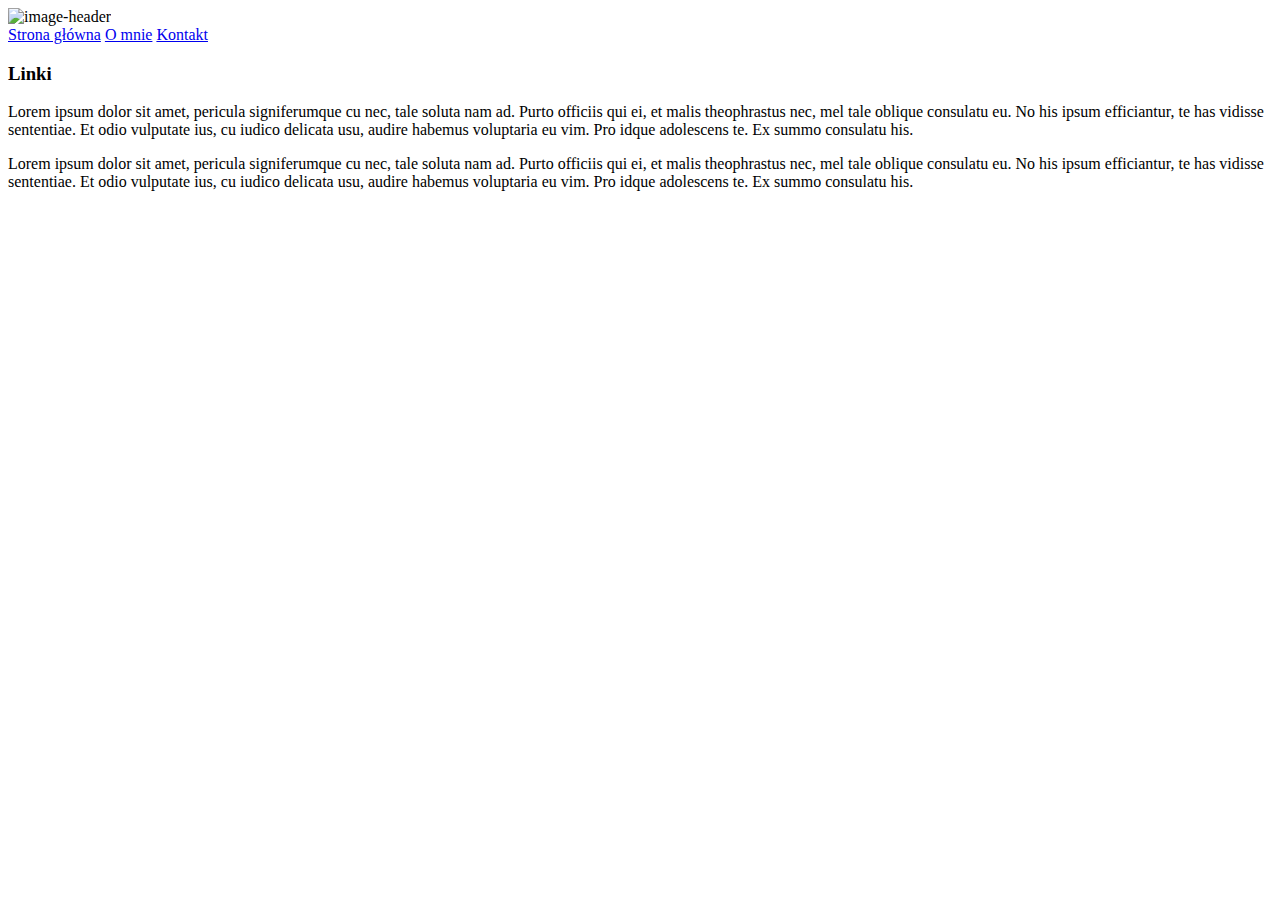
==== index.html @ c4b4e417 "Add files via upload" ====
<!DOCTYPE html>
<html lang="pl">
    <head>
        <meta charset="UTF-8">
        <title>Home</title>
        <link rel="stylesheet" type="text/css" href="style/style.css">
    </head>   
    <body>
        <div class="container">
            <header id="header">
                <img src="images/image-header.jpg" alt="image-header">
            </header>
            <nav id="menu">
                <a href="index.html">Strona główna</a>
                <a href="about.html">O mnie</a>
                <a href="contact.html">Kontakt</a>
            </nav>
            <div id="sidebar">
                <h3>Linki</h3>
            </div>
            <div id="main">
                <p>
                Lorem ipsum dolor sit amet, pericula signiferumque cu nec, 
                tale soluta nam ad. Purto officiis qui ei, et malis theophrastus nec, 
                mel tale oblique consulatu eu. No his ipsum efficiantur, te has vidisse 
                sententiae. Et odio vulputate ius, cu iudico delicata usu, audire 
                habemus voluptaria eu vim. Pro idque adolescens te. Ex summo consulatu his.
                </p>
                <p>
                Lorem ipsum dolor sit amet, pericula signiferumque cu nec, 
                tale soluta nam ad. Purto officiis qui ei, et malis theophrastus nec, 
                mel tale oblique consulatu eu. No his ipsum efficiantur, te has vidisse 
                sententiae. Et odio vulputate ius, cu iudico delicata usu, audire 
                habemus voluptaria eu vim. Pro idque adolescens te. Ex summo consulatu his.
                </p>
            </div>           
        </div>
    </body>
</html>
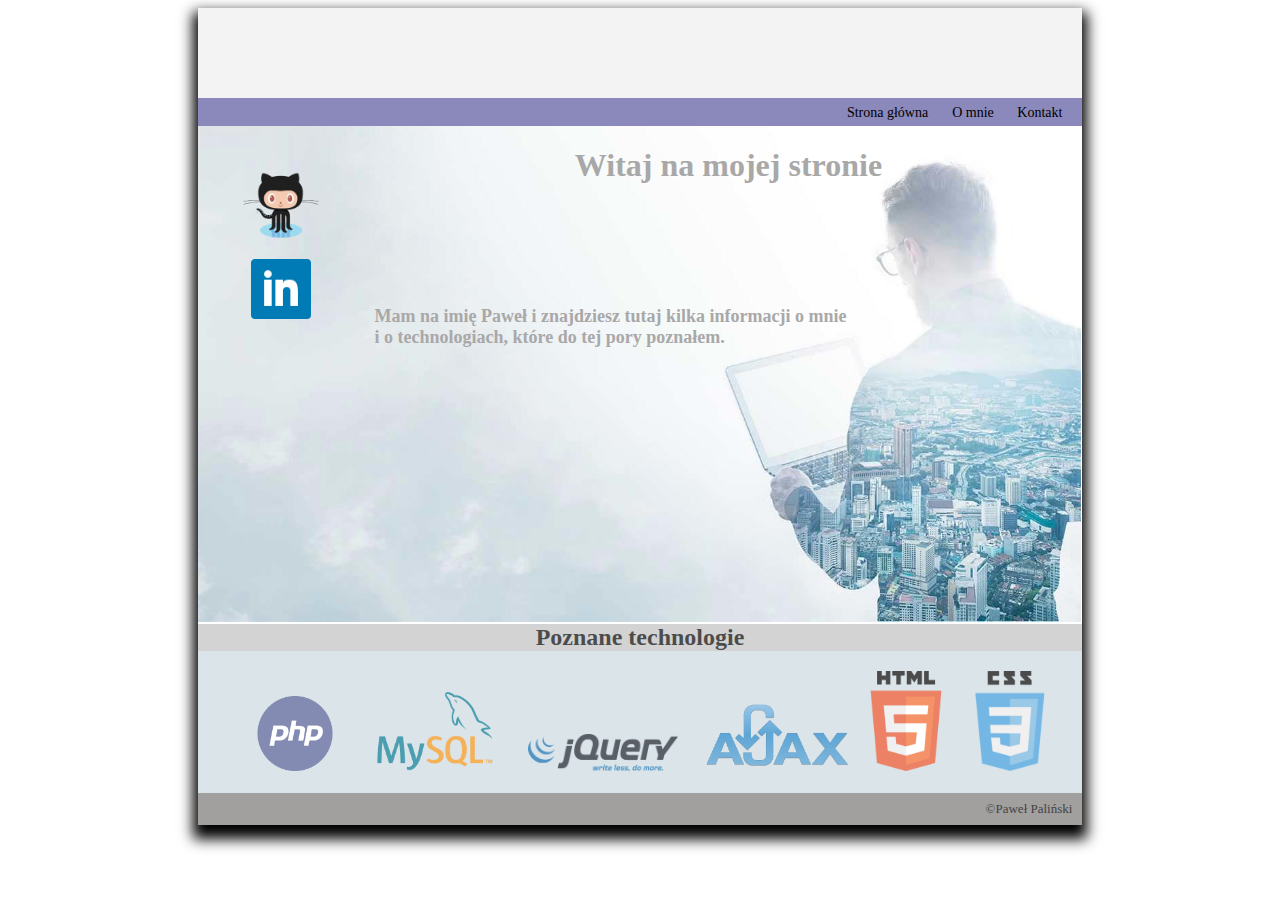
==== commit 0bf496e5: "home page" ====
--- a/index.html
+++ b/index.html
@@ -2,38 +2,65 @@
 <html lang="pl">
     <head>
         <meta charset="UTF-8">
-        <title>Home</title>
+        <title>About</title>
         <link rel="stylesheet" type="text/css" href="style/style.css">
+        <script src="https://ajax.googleapis.com/ajax/libs/jquery/3.2.1/jquery.min.js"></script>       
+        <script>
+            $(document).ready(function(){
+                $('#about').on('click', function(e){
+                   e.preventDefault();
+                     $('#main').load("about.html");                      
+                });
+                
+                $('#contact').on('click', function(e){
+                    e.preventDefault();                
+                       $('#main').load("contact.html");
+                });               
+            });
+        </script>
     </head>   
     <body>
         <div class="container">
-            <header id="header">
-                <img src="images/image-header.jpg" alt="image-header">
-            </header>
+            <header id="header"></header>          
             <nav id="menu">
                 <a href="index.html">Strona główna</a>
-                <a href="about.html">O mnie</a>
-                <a href="contact.html">Kontakt</a>
+                <a href="about.html" id="about">O mnie</button>
+                <a href="contact.html" id="contact">Kontakt</a>
             </nav>
-            <div id="sidebar">
-                <h3>Linki</h3>
-            </div>
-            <div id="main">
-                <p>
-                Lorem ipsum dolor sit amet, pericula signiferumque cu nec, 
-                tale soluta nam ad. Purto officiis qui ei, et malis theophrastus nec, 
-                mel tale oblique consulatu eu. No his ipsum efficiantur, te has vidisse 
-                sententiae. Et odio vulputate ius, cu iudico delicata usu, audire 
-                habemus voluptaria eu vim. Pro idque adolescens te. Ex summo consulatu his.
+            <div id="image">
+                <img src="images/reverse.jpg" class="image"/>
+            <div id="sidebar">                
+                <p>               
+                   <a href= "http://github.com/tweeds89"><img src="images/git.png" class="git"/></a>
                 </p>
                 <p>
-                Lorem ipsum dolor sit amet, pericula signiferumque cu nec, 
-                tale soluta nam ad. Purto officiis qui ei, et malis theophrastus nec, 
-                mel tale oblique consulatu eu. No his ipsum efficiantur, te has vidisse 
-                sententiae. Et odio vulputate ius, cu iudico delicata usu, audire 
-                habemus voluptaria eu vim. Pro idque adolescens te. Ex summo consulatu his.
+                   <a href= "http://linkedin.com/in/pawel-palinski/"><img src="images/linkedin.png" class="linkedin"/></a>   
                 </p>
-            </div>           
+            </div>       
+            <div id="main">
+              <p>
+                <h1>Witaj na mojej stronie</h1>
+              </p>
+              <p class="article">
+                  <b> Mam na imię Paweł i znajdziesz tutaj kilka informacji o mnie<br>
+                      i o technologiach, które do tej pory poznałem.</b>
+              </p>         
+            </div>       
+            <div class="technologies">
+                <h2>Poznane technologie</h2>
+                <p>
+                 <img src="images/php.png" class="php"/>  
+                 <img src="images/sql.png" class="sql"/> 
+                 <img src="images/jquery.png" class="jquery"/> 
+                 <img src="images/ajax.png" class="ajax"/> 
+                 <img src="images/html.png" class="html"/> 
+                 <img src="images/css.png" class="css"/> 
+                </p>               
+            </div>
+            <footer>
+                <span>&copy;Paweł Paliński</span>
+            </footer>
+            </div>   
         </div>
     </body>
 </html>--- a/style/style.css
+++ b/style/style.css
@@ -0,0 +1,138 @@
+.container{
+  margin: 0 auto;
+  width: 70%;
+  box-shadow: 0px 9px 13px 5px;
+}
+
+#header{
+  background: rgba(154, 154, 154, 0.12);
+  height: 90px;
+}
+
+#menu{
+  text-align: right;
+  padding: 5px 0 5px 0; 
+  background: #8b88bb;
+}
+
+#menu a{
+  margin-right: 20px;
+  text-decoration: none;
+  font-size: 14px;
+  font-family: Arial Narrow;
+  color: black;
+}
+
+#menu a:hover{
+  color: #615d5d;
+}
+
+#sidebar{
+  padding-top: 30px;
+  width: 13%;
+  padding-right: 10px;;
+  position: absolute;
+}
+
+#main{ 
+  float:right;
+  width:80%;
+  height: 498px;
+  position: relative;
+  color: #a9a8a8;
+}
+ 
+
+#main h1, #sidebar{
+  text-align: center; 
+}
+
+#main .article{
+  font-size:18px;
+  width: 100%;
+  padding-top: 100px;
+  text-align: left;
+}
+
+.image{
+  position: absolute; 
+  width: 69%;
+}
+
+#sidebar .git{
+  width: 80px;
+}
+
+#sidebar .linkedin{
+  width: 60px;
+}
+
+.technologies{
+  clear:both;
+  margin: 0 auto;
+  text-align: center;
+  opacity: 0.7;
+  background: rgb(203, 218, 225);
+  padding-bottom: 2px;
+}
+
+.technologies .php, .jquery{
+  width: 150px;
+}
+
+.technologies .sql{
+  width: 120px;
+  padding-right: 30px;
+}
+
+.technologies .ajax{
+  width: 150px;
+  padding-left: 20px;
+}
+
+.technologies .html, .css{
+  width: 100px;
+}
+
+.technologies h2{
+  background: #c1c1c1;
+}
+
+footer{  
+  background: #a29f9f;
+  font-family: "Lucida Sans Unicode";
+  color: #444444;
+  font-size: 13px;
+  text-align: right;
+  padding: 8px 10px 8px 0px;
+ 
+}
+
+
+/***********************About**********************/
+
+.about img{
+  width: 170px;
+  padding: 10px 0 10px 0;
+  float: left;
+  opacity: 0.7;
+}
+
+.about .info{
+  float:right;
+  padding: 10px 175px 0 0;
+  color: black;
+}
+
+.about .description{
+  clear:both;
+  color: black;
+}
+
+ul li{
+  list-style-type: none;
+  font-size: 18px;
+  line-height: 150%;
+}
+
+
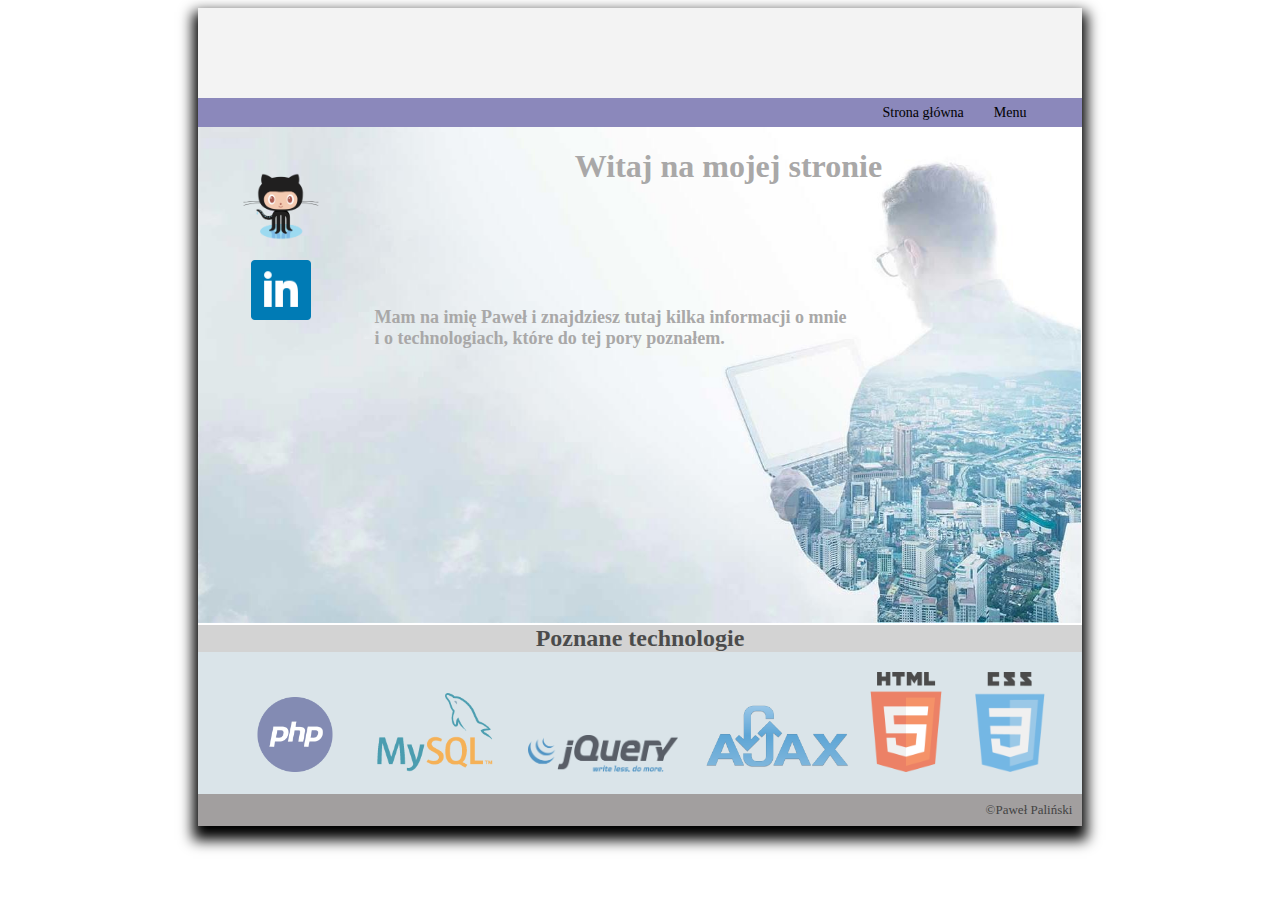
==== commit 2efbd473: "dropdown menu" ====
--- a/index.html
+++ b/index.html
@@ -7,12 +7,12 @@
         <script src="https://ajax.googleapis.com/ajax/libs/jquery/3.2.1/jquery.min.js"></script>       
         <script>
             $(document).ready(function(){
-                $('#about').on('click', function(e){
+                $('.about').on('click', function(e){
                    e.preventDefault();
                      $('#main').load("about.html");                      
                 });
                 
-                $('#contact').on('click', function(e){
+                $('.contact').on('click', function(e){
                     e.preventDefault();                
                        $('#main').load("contact.html");
                 });               
@@ -22,10 +22,15 @@
     <body>
         <div class="container">
             <header id="header"></header>          
-            <nav id="menu">
-                <a href="index.html">Strona główna</a>
-                <a href="about.html" id="about">O mnie</button>
-                <a href="contact.html" id="contact">Kontakt</a>
+            <nav id="menu">            
+                <a href="index.html" class="home">Strona główna</a>
+                <div class="dropdown">
+                    <button class="dropbtn">Menu</button>
+                    <div class="dropdown-content">
+                        <a href="about.html" class="about">O mnie</a>
+                        <a href="contact.html" class="contact">Kontakt</a>                      
+                    </div>
+                </div>
             </nav>
             <div id="image">
                 <img src="images/reverse.jpg" class="image"/>
--- a/style/style.css
+++ b/style/style.css
@@ -9,13 +9,14 @@
   height: 90px;
 }
 
+/****Menu rozwijalne****/
 #menu{
   text-align: right;
-  padding: 5px 0 5px 0; 
+  padding: 5px 50px 5px 0; 
   background: #8b88bb;
 }
 
-#menu a{
+#menu .home{
   margin-right: 20px;
   text-decoration: none;
   font-size: 14px;
@@ -24,9 +25,57 @@
 }
 
 #menu a:hover{
-  color: #615d5d;
-}
-
+  color: white;
+}
+
+.dropbtn{
+  background: #8b88bb;
+  color: black;
+  font-size: 14px;
+  border: none;
+  font-family: Arial Narrow;
+  cursor: pointer;
+}
+
+.dropdown{
+  position: relative;
+  display: inline-block;  
+}
+
+.dropdown-content {
+  display: none;
+  position: absolute;
+  background: #8b88bb;
+  width: 70px;
+  z-index: 1;
+}
+
+.dropdown-content a {
+  color: black;
+  padding: 10px 18px 5px 0;
+  text-decoration: none;
+  display: block;
+  font-family: Arial Narrow;
+  font-size: 14px;
+}
+
+.dropdown-content .about{
+  padding: 10px 20px 5px 0;
+}
+
+.dropdown-content a:hover {
+  color: white;
+}
+
+.dropdown:hover .dropdown-content {
+  display: block;
+}
+
+.dropdown:hover .dropbtn {
+  color:white;
+}
+
+/*****Lewy pasek Github i LinkedIn****/
 #sidebar{
   padding-top: 30px;
   width: 13%;
@@ -34,6 +83,15 @@
   position: absolute;
 }
 
+#sidebar .git{
+  width: 80px;
+}
+
+#sidebar .linkedin{
+  width: 60px;
+}
+
+/****Podstrony otwierane Ajaxem*****/
 #main{ 
   float:right;
   width:80%;
@@ -42,7 +100,6 @@
   color: #a9a8a8;
 }
  
-
 #main h1, #sidebar{
   text-align: center; 
 }
@@ -59,14 +116,7 @@
   width: 69%;
 }
 
-#sidebar .git{
-  width: 80px;
-}
-
-#sidebar .linkedin{
-  width: 60px;
-}
-
+/******Poznane technologie*****/
 .technologies{
   clear:both;
   margin: 0 auto;
@@ -98,6 +148,7 @@
   background: #c1c1c1;
 }
 
+/********Stopka*******/
 footer{  
   background: #a29f9f;
   font-family: "Lucida Sans Unicode";
@@ -135,4 +186,29 @@
   line-height: 150%;
 }
 
-
+/******************************Contact*********************/
+
+#contact{
+  width: 337px;
+}
+
+#contact input{
+  width: 337px;
+  height: 20px;
+  border-radius: 5px;
+}
+
+#contact .message {
+  width: 337px;
+  border-radius: 5px;
+}
+
+#contact .btn-submit{
+  display: block;
+  height: 25px;
+  width: 70px;
+  margin: 0 auto;
+  border-radius: 5px;
+}
+
+
